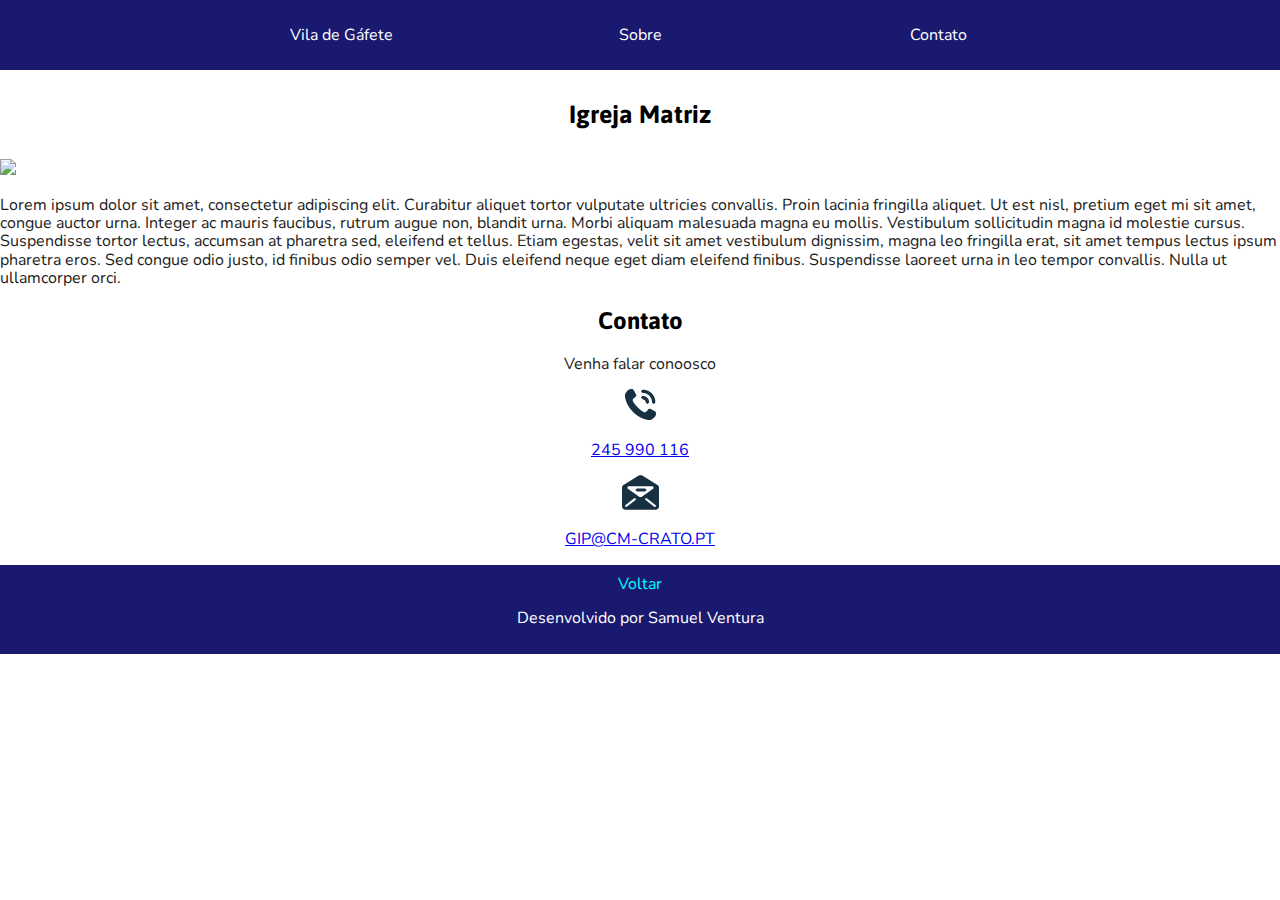
==== capela.html @ 77864b2a "test" ====
<!DOCTYPE html>
<html lang="en">
<head>
    <meta charset="UTF-8">
    <meta http-equiv="X-UA-Compatible" content="IE=edge">
    <meta name="viewport" content="width=device-width, initial-scale=1.0">
    <link rel="preconnect" href="https://fonts.googleapis.com">
    <link rel="preconnect" href="https://fonts.gstatic.com" crossorigin>
    <link rel="stylesheet" href="index.css">
    <link rel="stylesheet" href="normalize.css">
    <link href="https://fonts.googleapis.com/css2?family=Asap:ital,wght@1,700&family=Nunito:wght@700&family=Yellowtail&display=swap" rel="stylesheet">
    <link rel="shortcut icon" href="logo.ico" type="image/x-icon">
    <title>Igreja Matriz</title>
</head>
<body>
    <nav id="topo">
        <ul>
            <li>
                <a href="index.html"> Vila de Gáfete</a>
            </li>
            <li>
                <a href="#igreja">Sobre</a>
            </li>
            <li>
                <a href="#Contato">Contato</a>
            </li>
        </ul>
    </nav>
    <div id="igreja">
        <h3 style="text-align: center;">Igreja Matriz</h3>
        <img src="imagens/igreja.jpg" width="480px">
    </div>
        
 <main>
    <section>
        <p>Lorem ipsum dolor sit amet, consectetur adipiscing elit. Curabitur aliquet tortor vulputate ultricies convallis. Proin lacinia fringilla aliquet. Ut est nisl, pretium eget mi sit amet, congue auctor urna. Integer ac mauris faucibus, rutrum augue non, blandit urna. Morbi aliquam malesuada magna eu mollis. Vestibulum sollicitudin magna id molestie cursus. Suspendisse tortor lectus, accumsan at pharetra sed, eleifend et tellus. Etiam egestas, velit sit amet vestibulum dignissim, magna leo fringilla erat, sit amet tempus lectus ipsum pharetra eros. Sed congue odio justo, id finibus odio semper vel. Duis eleifend neque eget diam eleifend finibus. Suspendisse laoreet urna in leo tempor convallis. Nulla ut ullamcorper orci.</p>
    </section>
 </main>




<div class="center">
    <section id="Contato">
        <h2>Contato</h2>
        <p>Venha falar conoosco</p>
    <div>
        <img src="imagens/tel.png" alt="telefone">
        <p><a href=tel:245990116> 245 990 116</a></p>
    </div>
    <div>
        <img src="imagens/mail.png" alt="email">
        <p><a href="mailto:GIP@CM-CRATO.PT"> GIP@CM-CRATO.PT </a></p>
    </div>
    </section>
    <footer>
        <a href="#topo">Voltar</a>
        <p>Desenvolvido por Samuel Ventura</p>
    </footer>
</div>
</body>
</html>
---- index.css ----
/* o body server para */
body{
    font-family: Nunito, sans-serif;
    color: #1c1c1c;
}
/* o h1, h2, h3 serve para mexer com as especificações de todas letras*/
h1, h2, h3{
    font-family: Asap, sans-serif;
    color: #000000;
}
h3{
    font-family: Asap, sans-serif;
    color: #000000;
    padding: 5px 20px;
    align-items: center;
    font-size: 25px;
    
}
/* este botão serve para mudar o aspeto de todos os botões*/
.botao {
    color: #FFFFFF;
    text-decoration: none;
    padding: 10px 30px;
    font-size: .9em;
    border-radius: 3px;
}
/* barra de navegação do site */
nav{
    display: flex;
    flex-direction: column;
    align-items: center;
    background-color: #191970;
}
/* links barra de navegação*/
nav > a {
    text-decoration: none;
    color: #FFFFFF;
    font-weight: 800;
    font-size: 32px;
    font-family: Yellowtail, serif;
}
/* lista de itens*/
nav ul{
    display: flex;
    flex-direction: column;
    align-items: center;
    list-style: none;
    padding: 0;
    width: 100%;
}
/* */
nav ul li {
    text-align: center;
    width: 100%;

}
/* */
nav ul li a {
    display: inline-block;
    padding: 10px 0;
    width: 100%;
    text-decoration: none;
    color: #FFFFFF;
}
/* */
header{
    display: flex;
    flex-direction: column;
    align-items: center;
    background-image: url("../imagens/gafetelindo.jpg");
    background-size: cover;
    background-repeat: no-reapeat;
    background-position: center;
    color: #FFFFFF;
    text-align: center;
    padding: 20px;
}
/* */
header h1{
    color: #FFFFFF;
}
/* */
header p{
    margin-bottom: 2em;
}
/* */
#Sobre {
    display: flex;
    flex-direction: column;
    align-items: center;
    text-align: center;
    padding: 10px 10px 20px 20px;
    background-color: #191970;
    color: #FFFFFF;
}
/* */
#Sobre h2{
    color: #FFFFFF;
}
/* */
#Sobre p{
    margin-bottom: 2.5em;
    max-width: 1000px;
}
/* */
#Sobre .botao {
    background-color: #FFFFFF;
    color: #000000;
}
/* */
#Fotos {
    display: flex;
    flex-direction: row;
    align-items: center;
    padding-top: 20px;
}
/* */
#Fotos h2 {
    margin-bottom: 20px;
}
/* */
#Fotos img {
    width: 100%;
}
/* */
#Contacto {
    display: flex;
    flex-direction: column;
    align-items: center;
    text-align: center;
    padding: 20px;
}
/* */
#Contacto h2 {
    Color: #000000;
}
/* */
footer{
    text-align: center;
    padding: 10px;
    background-color: #191970;
    color: #FFFFFF;
}
/* */
footer a {
    text-decoration: none;
    color: #00FFFF;
}
/* */
@media screen and (min-width: 768px) {
    nav {
        flex-direction: row;
        justify-content: space-around;
    }
    nav ul {
        flex-direction: row;
        width: 70%
    }

    header {
        height: 600px;
        height: 60vh;
        justify-content: center;
    }
    #Sobre {
        height: 250px;
        height: 30vh;
        justify-self: center;
        min-height: 250px;
    }
    #serviços {
        flex-direction: row;
        flex-wrap: wrap;
        align-items: center;
        max-width: 1000px;
        margin: 0 auto;
    }
    #seviços h2{
        text-align: center;
        width: 100%;
    }
    #serviços div{
        flex-grow: 1;
        flex-basis: 150px;
        padding: 0 10px;
    }
    #Fotos {
        flex-direction: row;
        flex-wrap: wrap;
    }
    #Fotos h2{
        width: 100%;
        text-align: center;
    }
    #Fotos img {
        width: 33.333333%;
    }
    #Contato {
        flex-direction: row;
        flex-wrap: wrap;
        justify-content: space-around;
        max-width: 500px;
        margin: 0 auto;
    }
    #Contato h2, #Contato p {
        width: 100%;
    }

    .imgg {
        width: 618.5px;
        height: 570px;
        display: inline-block;
        justify-content: center;
    }
}

.center{
    text-align: center;
}
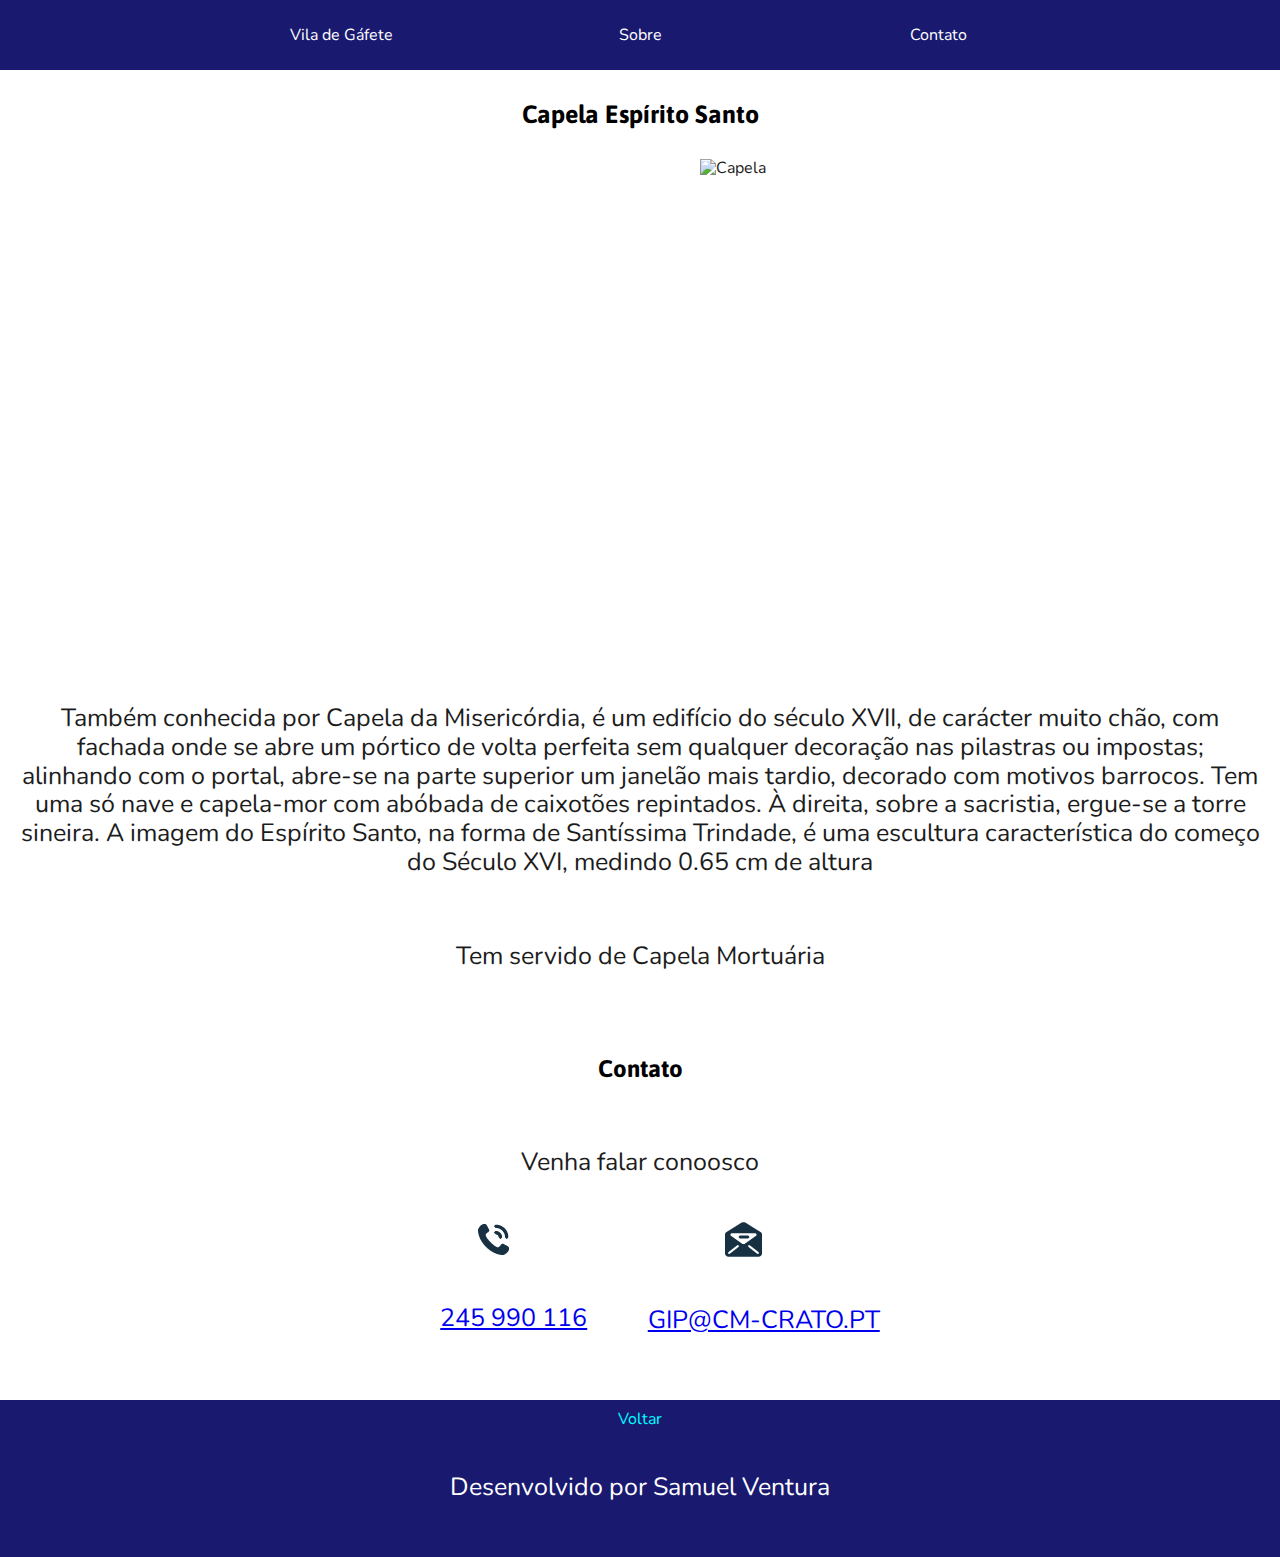
==== commit 4887513b: "test" ====
--- a/capela.html
+++ b/capela.html
@@ -10,7 +10,7 @@
     <link rel="stylesheet" href="normalize.css">
     <link href="https://fonts.googleapis.com/css2?family=Asap:ital,wght@1,700&family=Nunito:wght@700&family=Yellowtail&display=swap" rel="stylesheet">
     <link rel="shortcut icon" href="logo.ico" type="image/x-icon">
-    <title>Igreja Matriz</title>
+    <title>Capela Espírito Santo</title>
 </head>
 <body>
     <nav id="topo">
@@ -26,16 +26,15 @@
             </li>
         </ul>
     </nav>
+    <h3 style="text-align: center;">Capela Espírito Santo</h3>
     <div id="igreja">
-        <h3 style="text-align: center;">Igreja Matriz</h3>
-        <img src="imagens/igreja.jpg" width="480px">
+        <img class="igrejafoto" src="imagens/capela J.jpg" alt="Capela" width="480px">
+        <p class="texto3">Também conhecida por Capela da Misericórdia, é um edifício do século XVII, de carácter muito chão, com fachada onde se abre um pórtico de volta perfeita sem qualquer decoração nas pilastras ou impostas; alinhando com o portal, abre-se na parte superior um janelão mais tardio, decorado com motivos barrocos. Tem uma só nave e capela-mor com abóbada de caixotões repintados. À direita, sobre a sacristia, ergue-se a torre sineira. A imagem do Espírito Santo, na forma de Santíssima Trindade, é uma escultura característica do começo do Século XVI, medindo 0.65 cm de altura
+           <p>Tem servido de Capela Mortuária </p>
+        </a>
     </div>
         
- <main>
-    <section>
-        <p>Lorem ipsum dolor sit amet, consectetur adipiscing elit. Curabitur aliquet tortor vulputate ultricies convallis. Proin lacinia fringilla aliquet. Ut est nisl, pretium eget mi sit amet, congue auctor urna. Integer ac mauris faucibus, rutrum augue non, blandit urna. Morbi aliquam malesuada magna eu mollis. Vestibulum sollicitudin magna id molestie cursus. Suspendisse tortor lectus, accumsan at pharetra sed, eleifend et tellus. Etiam egestas, velit sit amet vestibulum dignissim, magna leo fringilla erat, sit amet tempus lectus ipsum pharetra eros. Sed congue odio justo, id finibus odio semper vel. Duis eleifend neque eget diam eleifend finibus. Suspendisse laoreet urna in leo tempor convallis. Nulla ut ullamcorper orci.</p>
-    </section>
- </main>
+ 
 
 
 
--- a/index.css
+++ b/index.css
@@ -123,7 +123,7 @@
     width: 100%;
 }
 /* */
-#Contacto {
+#Contato {
     display: flex;
     flex-direction: column;
     align-items: center;
@@ -146,6 +146,56 @@
     text-decoration: none;
     color: #00FFFF;
 }
+
+.container {
+    display: flex;
+    align-items: center;
+    font-size: 25px;
+    }  
+
+
+.texto{
+    padding: 20px;
+}
+
+.texto1{
+    font-size: 21px;
+    text-align: center;
+}
+
+.texto3, p{
+    font-size: 25px;
+    text-align: center;
+}
+
+.texto, p, p{
+    padding: 20px;
+}
+.texto2 {
+    font-size: 5px;
+}
+
+.igrejafoto {
+    width: 500px;
+    height: 500px;
+    margin-left: 700px;
+    display: inline-block;
+    justify-content: right;
+    max-width: 800px;
+    min-width: 320px;
+    }
+
+.igrejafotoS{
+    height: 500px;
+    width: 500px;
+    margin-left: 680px;
+    display: flex;
+    justify-content: center;
+    flex-direction: row;
+ }
+ .center{
+    text-align: center;
+ }
 /* */
 @media screen and (min-width: 768px) {
     nav {
@@ -213,7 +263,29 @@
         justify-content: center;
     }
 }
-
-.center{
-    text-align: center;
-}+        @media screen and (max-width: 768px) {
+
+    
+    .igrejafoto {
+        width: 300px;
+        height: 300px;
+        margin-left: 16%;
+            }
+
+    .igrejafotoS{
+        height: 250px;
+        width: 250px;
+        margin-left: 23%;
+        display: inline-block;
+        justify-content: center;
+     }
+     .texto1{
+        font-size: 19px;
+     }
+     .texto3{
+        font-size: 19px;
+     }
+     .texto, p{
+        font-size: 19px;
+     }
+    }